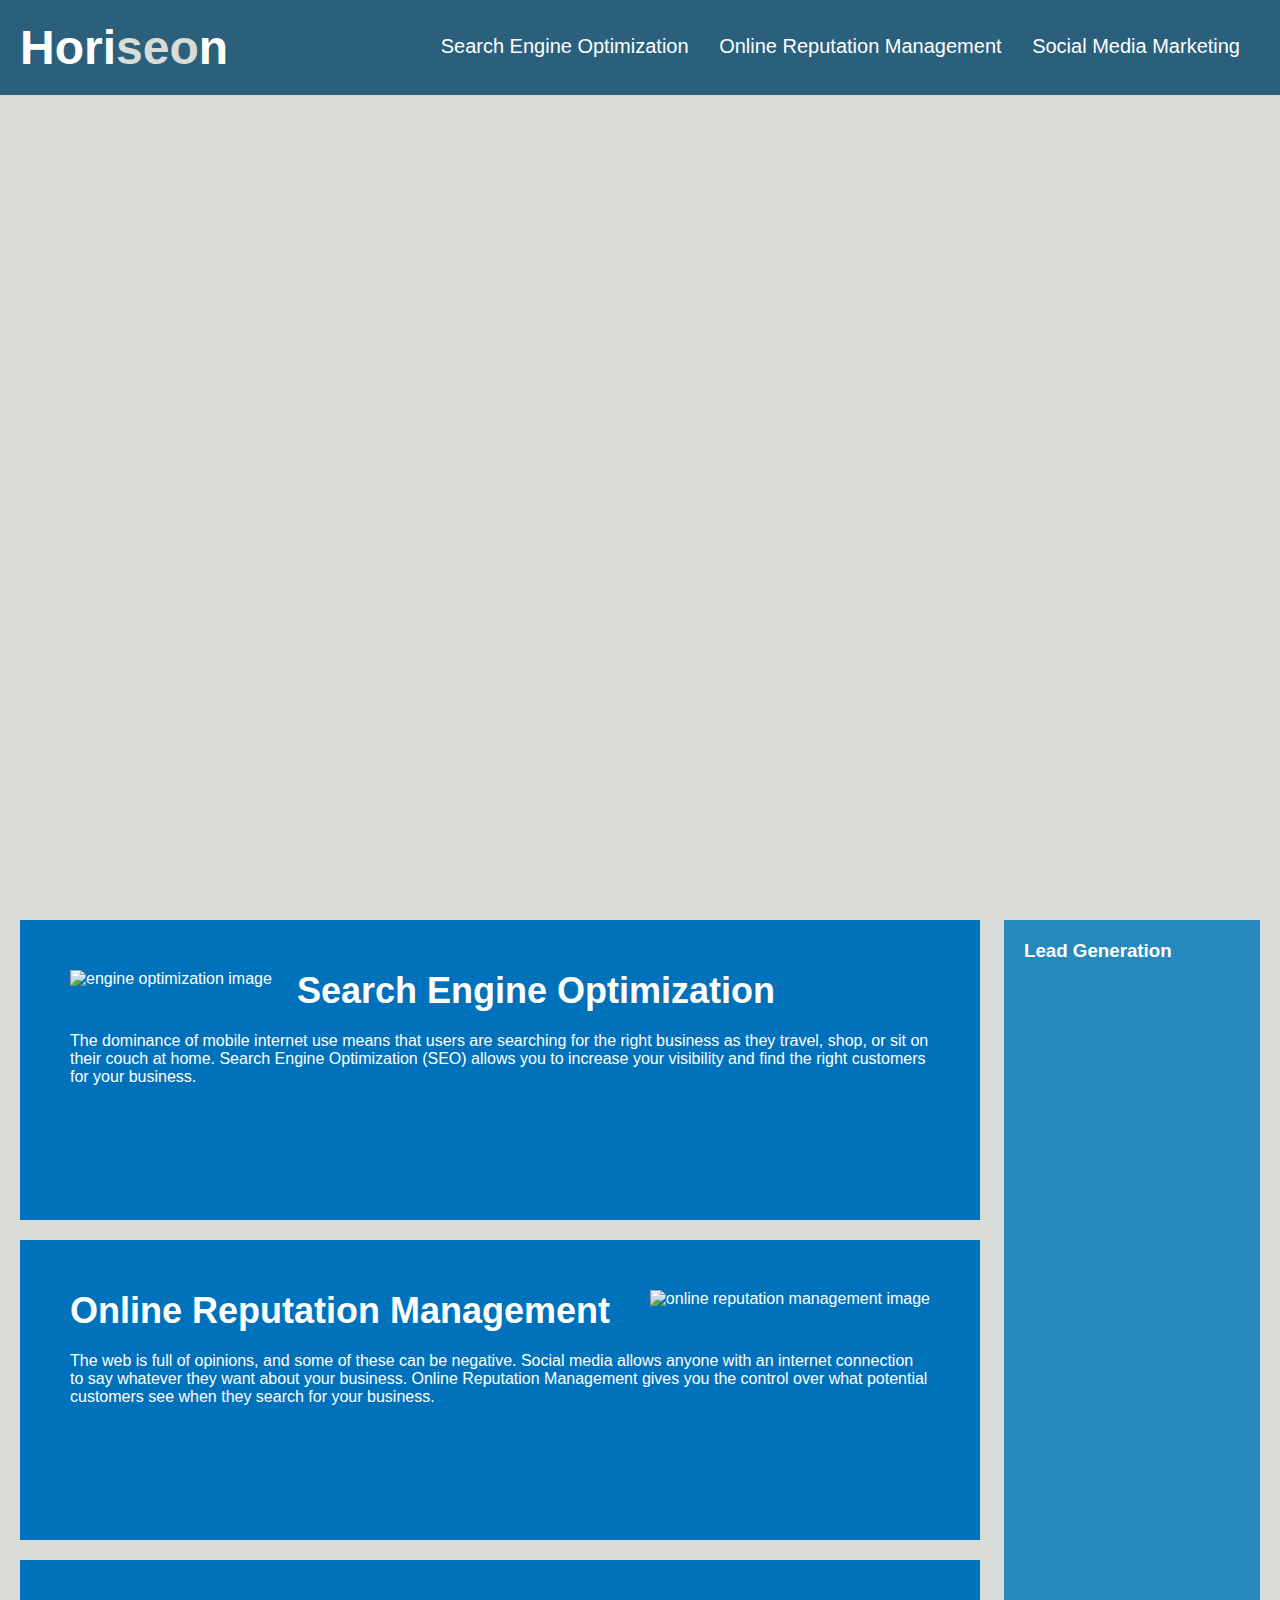
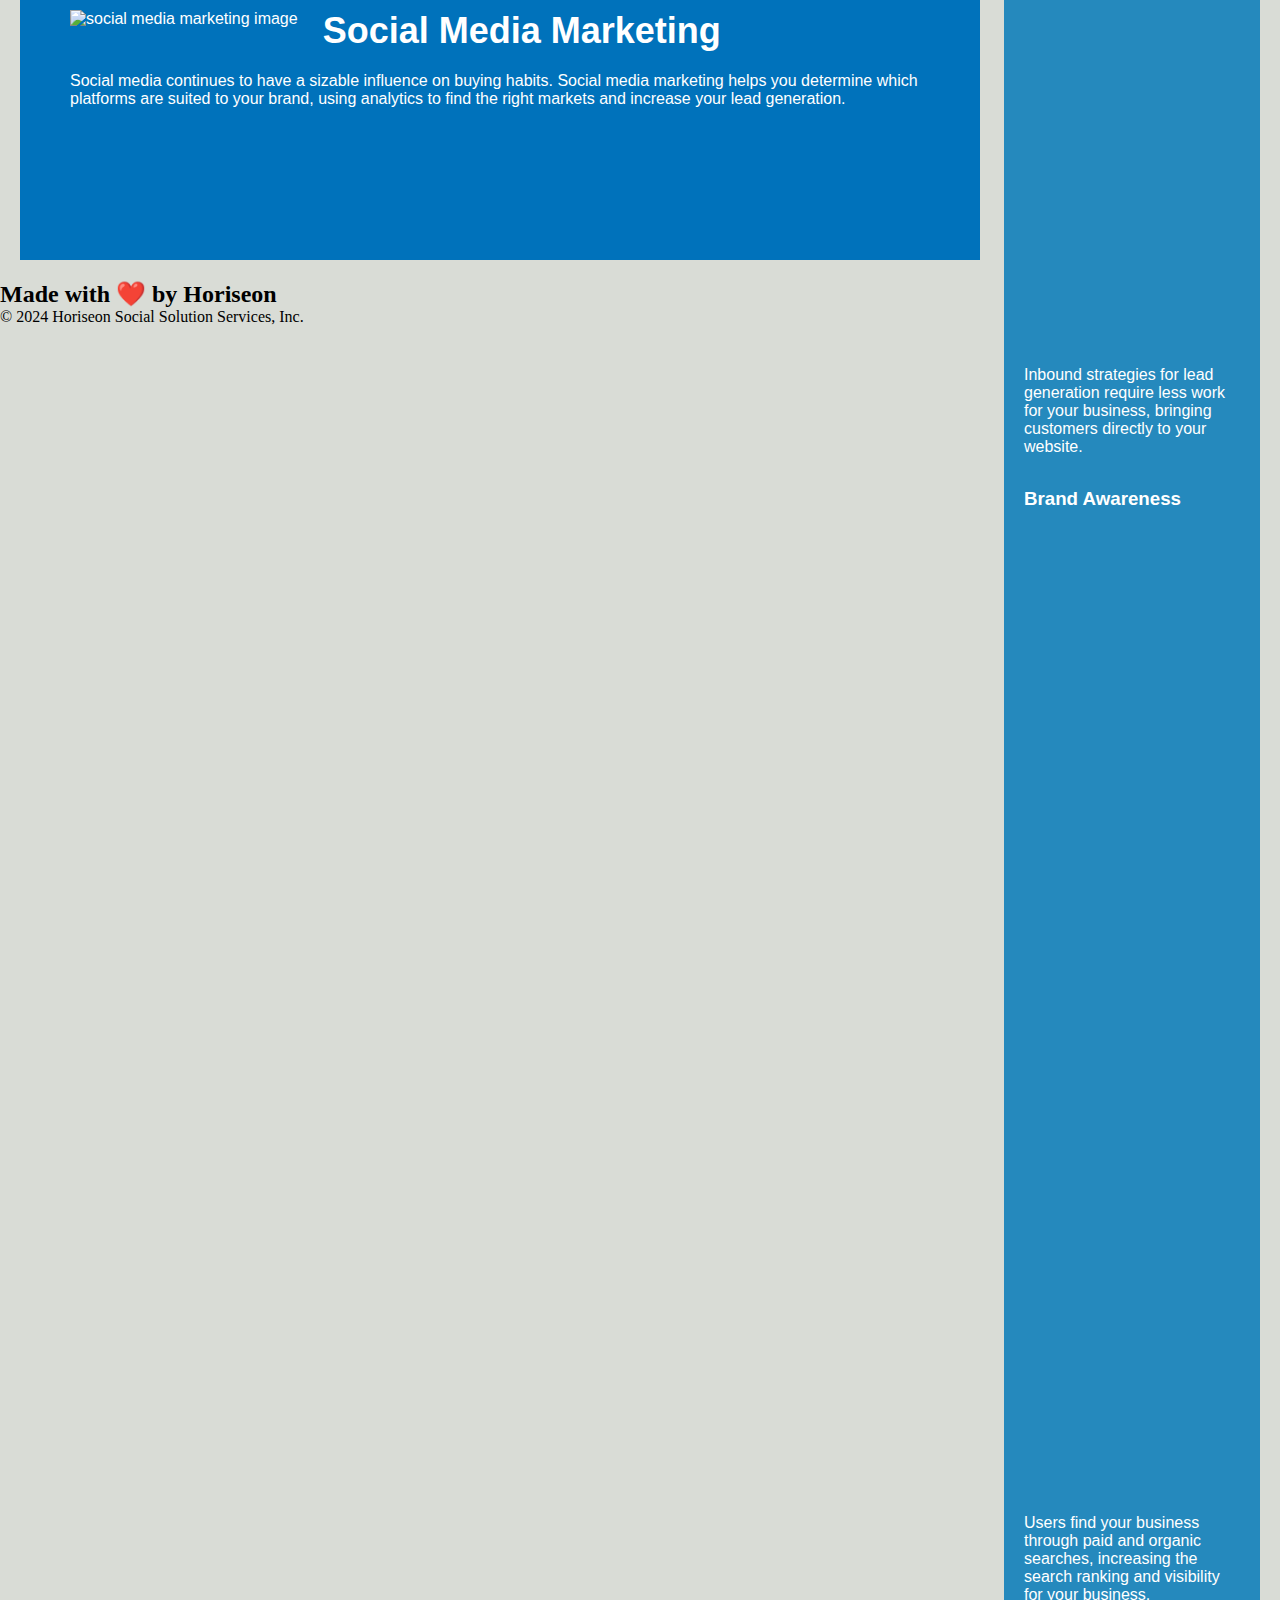
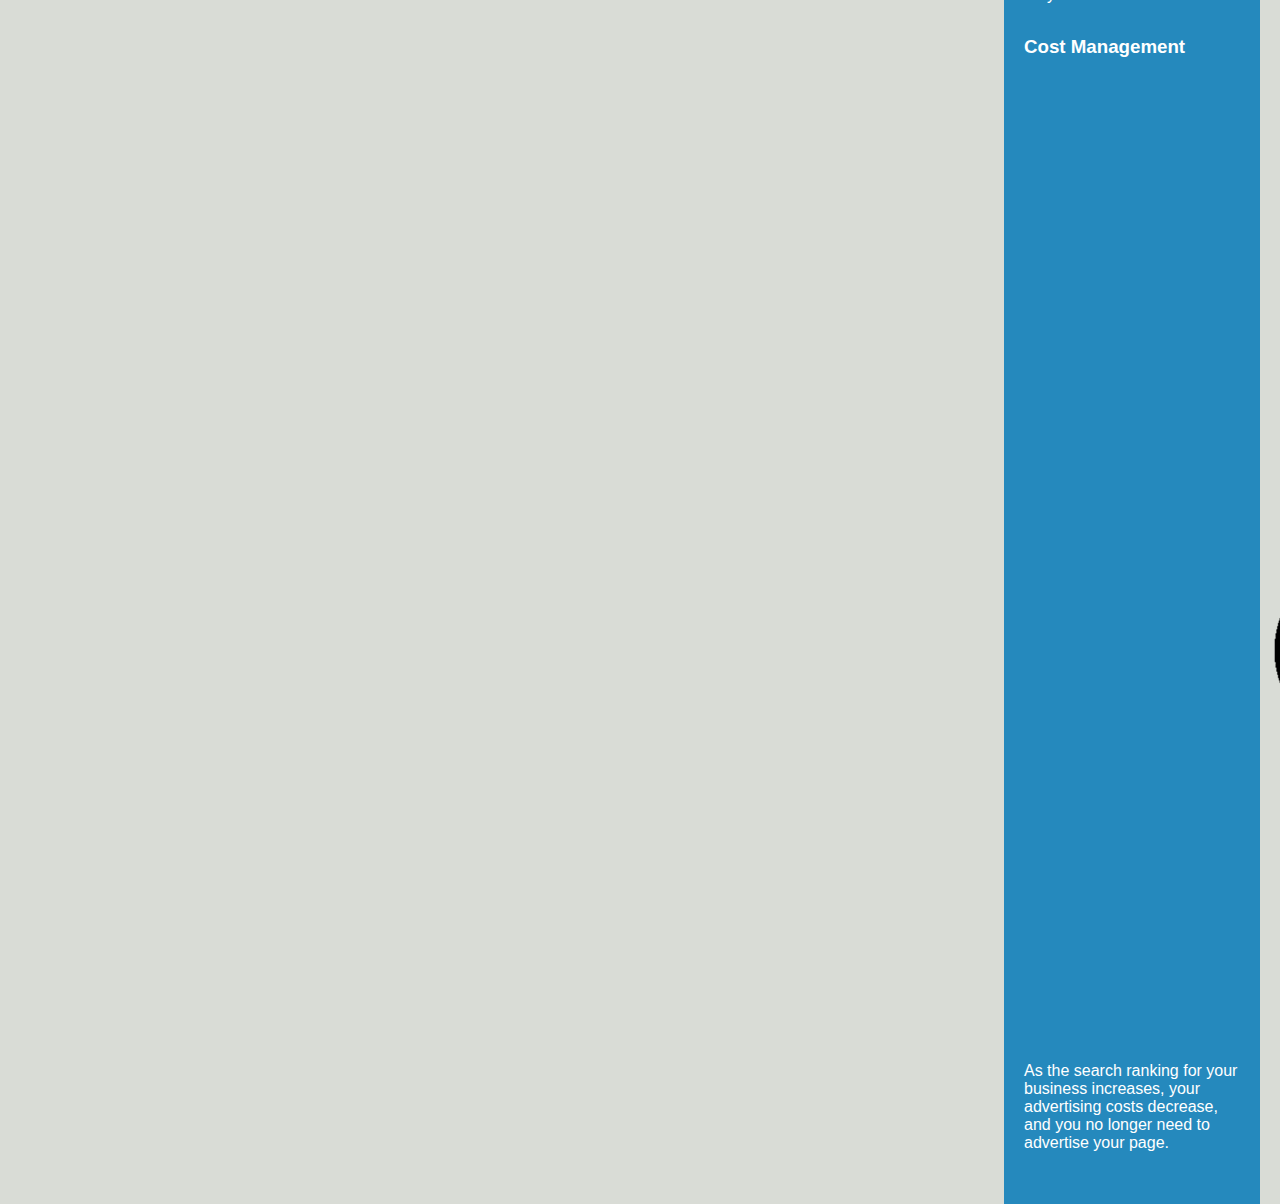
==== index.html @ 2813f00c "fixed nav, folder estructure, starting fixing CSS" ====
<!DOCTYPE html>
<html lang="en-us">

<head>
    <meta charset="UTF-8" />
    <link rel="stylesheet" href="./assets/css/style.css">
    <title>website</title>
</head>

<body>

    <!--header-->

    <header>
        <h1>Hori<span class="seo">seo</span>n</h1>
        <nav>
            <ul>
                <li>
                    <a href="#search-engine-optimization">Search Engine Optimization</a>
                </li>
                <li>
                    <a href="#online-reputation-management">Online Reputation Management</a>
                </li>
                <li>
                    <a href="#social-media-marketing">Social Media Marketing</a>
                </li>
            </ul>
        </nav>
    </header>

    <div class="hero"></div>

<!--html semantic main-->

    <main>
        <section class="search-engine-optimization" id="search-engine-optimization">
            <img src="./assets/images/search-engine-optimization.jpg" alt="engine optimization image" class="float-left" />
            <h2>Search Engine Optimization</h2>
            <p>
                The dominance of mobile internet use means that users are searching for the right business as they travel, shop, or sit on their couch at home. Search Engine Optimization (SEO) allows you to increase your visibility and find the right customers for your business.
            </p>
        </section>
        <section id="online-reputation-management" class="online-reputation-management">
            <img src="./assets/images/online-reputation-management.jpg" alt="online reputation management image" class="float-right" />
            <h2>Online Reputation Management</h2>
            <p>
                The web is full of opinions, and some of these can be negative. Social media allows anyone with an internet connection to say whatever they want about your business. Online Reputation Management gives you the control over what potential customers see when they search for your business.
            </p>
        </section>
        <section id="social-media-marketing" class="social-media-marketing">
            <img src="./assets/images/social-media-marketing.jpg" alt="social media marketing image" class="float-left" />
            <h2>Social Media Marketing</h2>
            <p>
                Social media continues to have a sizable influence on buying habits. Social media marketing helps you determine which platforms are suited to your brand, using analytics to find the right markets and increase your lead generation.
            </p>
        </section>
    </main>

<!--html semantic section-->

    <aside class="benefits">
        <section class="benefit">
            <h3>Lead Generation</h3>
            <img src="./assets/images/lead-generation.png" alt="lead generation image" />
            <p>
                Inbound strategies for lead generation require less work for your business, bringing customers directly to your website.
            </p>
        </section>
        <section class="benefit">
            <h3>Brand Awareness</h3>
            <img src="./assets/images/brand-awareness.png" alt="brand awareness image" />
            <p>
                Users find your business through paid and organic searches, increasing the search ranking and visibility for your business.
            </p>
        </section>
        <section class="benefit">
            <h3>Cost Management</h3>
            <img src="./assets/images/cost-management.png" alt="cost management image" />
            <p>
                As the search ranking for your business increases, your advertising costs decrease, and you no longer need to advertise your page.
            </p>
        </section>
    </aside>

    <!--footer-->

    <footer>
        <h2>Made with ❤️️ by Horiseon</h2>
        <p>
            &copy; 2024 Horiseon Social Solution Services, Inc.
        </p>
    </footer>
</body>

</html>
---- assets/css/style.css ----
* {
    box-sizing: border-box;
    padding: 0;
    margin: 0;
}

body {
    background-color: #d9dcd6;
}

header {
    padding: 20px;
    font-family: 'Trebuchet MS', 'Lucida Sans Unicode', 'Lucida Grande', 'Lucida Sans', Arial, sans-serif;
    background-color: #2a607c;
    color: #ffffff;
}

header h1 {
    display: inline-block;
    font-size: 48px;
}

header h1 .seo {
    color: #d9dcd6;
}

header nav {
    padding-top: 15px;
    margin-right: 20px;
    float: right;
    font-family: 'Gill Sans', 'Gill Sans MT', Calibri, 'Trebuchet MS', sans-serif;
    font-size: 20px;
}

header nav ul {
    list-style-type: none;
}

header nav ul li {
    display: inline-block;
    margin-left: 25px;
}

a {
    color: #ffffff;
    text-decoration: none;
}

p {
    font-size: 16px;
}

.hero {
    height: 800px;
    width: 100%;
    margin-bottom: 25px;
    background-image: url("../images/digital-marketing-meeting.jpg");
    background-size: cover;
    background-position: center;
}

.float-left {
    float: left;
    margin-right: 25px;
}

.float-right {
    float: right;
    margin-left: 25px;
}

main {
    width: 75%;
    display: inline-block;
    margin-left: 20px;
}

.benefits {
    margin-right: 20px;
    padding: 20px;
    clear: both;
    float: right;
    width: 20%;
    height: 100%;
    font-family: 'Gill Sans', 'Gill Sans MT', Calibri, 'Trebuchet MS', sans-serif;
    background-color: #2589bd;
}

.benefit{
    margin-bottom: 32px;
    color: #ffffff;
}

.benefit-lead h3 {
    margin-bottom: 10px;
    text-align: center;
}

.benefit-brand h3 {
    margin-bottom: 10px;
    text-align: center;
}

.benefit-cost h3 {
    margin-bottom: 10px;
    text-align: center;
}

.benefit-lead img {
    display: block;
    margin: 10px auto;
    max-width: 150px;
}

.benefit-brand img {
    display: block;
    margin: 10px auto;
    max-width: 150px;
}

.benefit-cost img {
    display: block;
    margin: 10px auto;
    max-width: 150px;
}

.search-engine-optimization {
    margin-bottom: 20px;
    padding: 50px;
    height: 300px;
    font-family: 'Gill Sans', 'Gill Sans MT', Calibri, 'Trebuchet MS', sans-serif;
    background-color: #0072bb;
    color: #ffffff;
}

.online-reputation-management {
    margin-bottom: 20px;
    padding: 50px;
    height: 300px;
    font-family: 'Gill Sans', 'Gill Sans MT', Calibri, 'Trebuchet MS', sans-serif;
    background-color: #0072bb;
    color: #ffffff;
}

.social-media-marketing {
    margin-bottom: 20px;
    padding: 50px;
    height: 300px;
    font-family: 'Gill Sans', 'Gill Sans MT', Calibri, 'Trebuchet MS', sans-serif;
    background-color: #0072bb;
    color: #ffffff;
}

.search-engine-optimization img {
    max-height: 200px;
}

.online-reputation-management img {
    max-height: 200px;
}

.social-media-marketing img {
    max-height: 200px;
}

.search-engine-optimization h2 {
    margin-bottom: 20px;
    font-size: 36px;
}

.online-reputation-management h2 {
    margin-bottom: 20px;
    font-size: 36px;
}

.social-media-marketing h2 {
    margin-bottom: 20px;
    font-size: 36px;
}

.footer {
    padding: 30px;
    clear: both;
    font-family: 'Trebuchet MS', 'Lucida Sans Unicode', 'Lucida Grande', 'Lucida Sans', Arial, sans-serif;
    text-align: center;
}

.footer h2 {
    font-size: 20px;
}
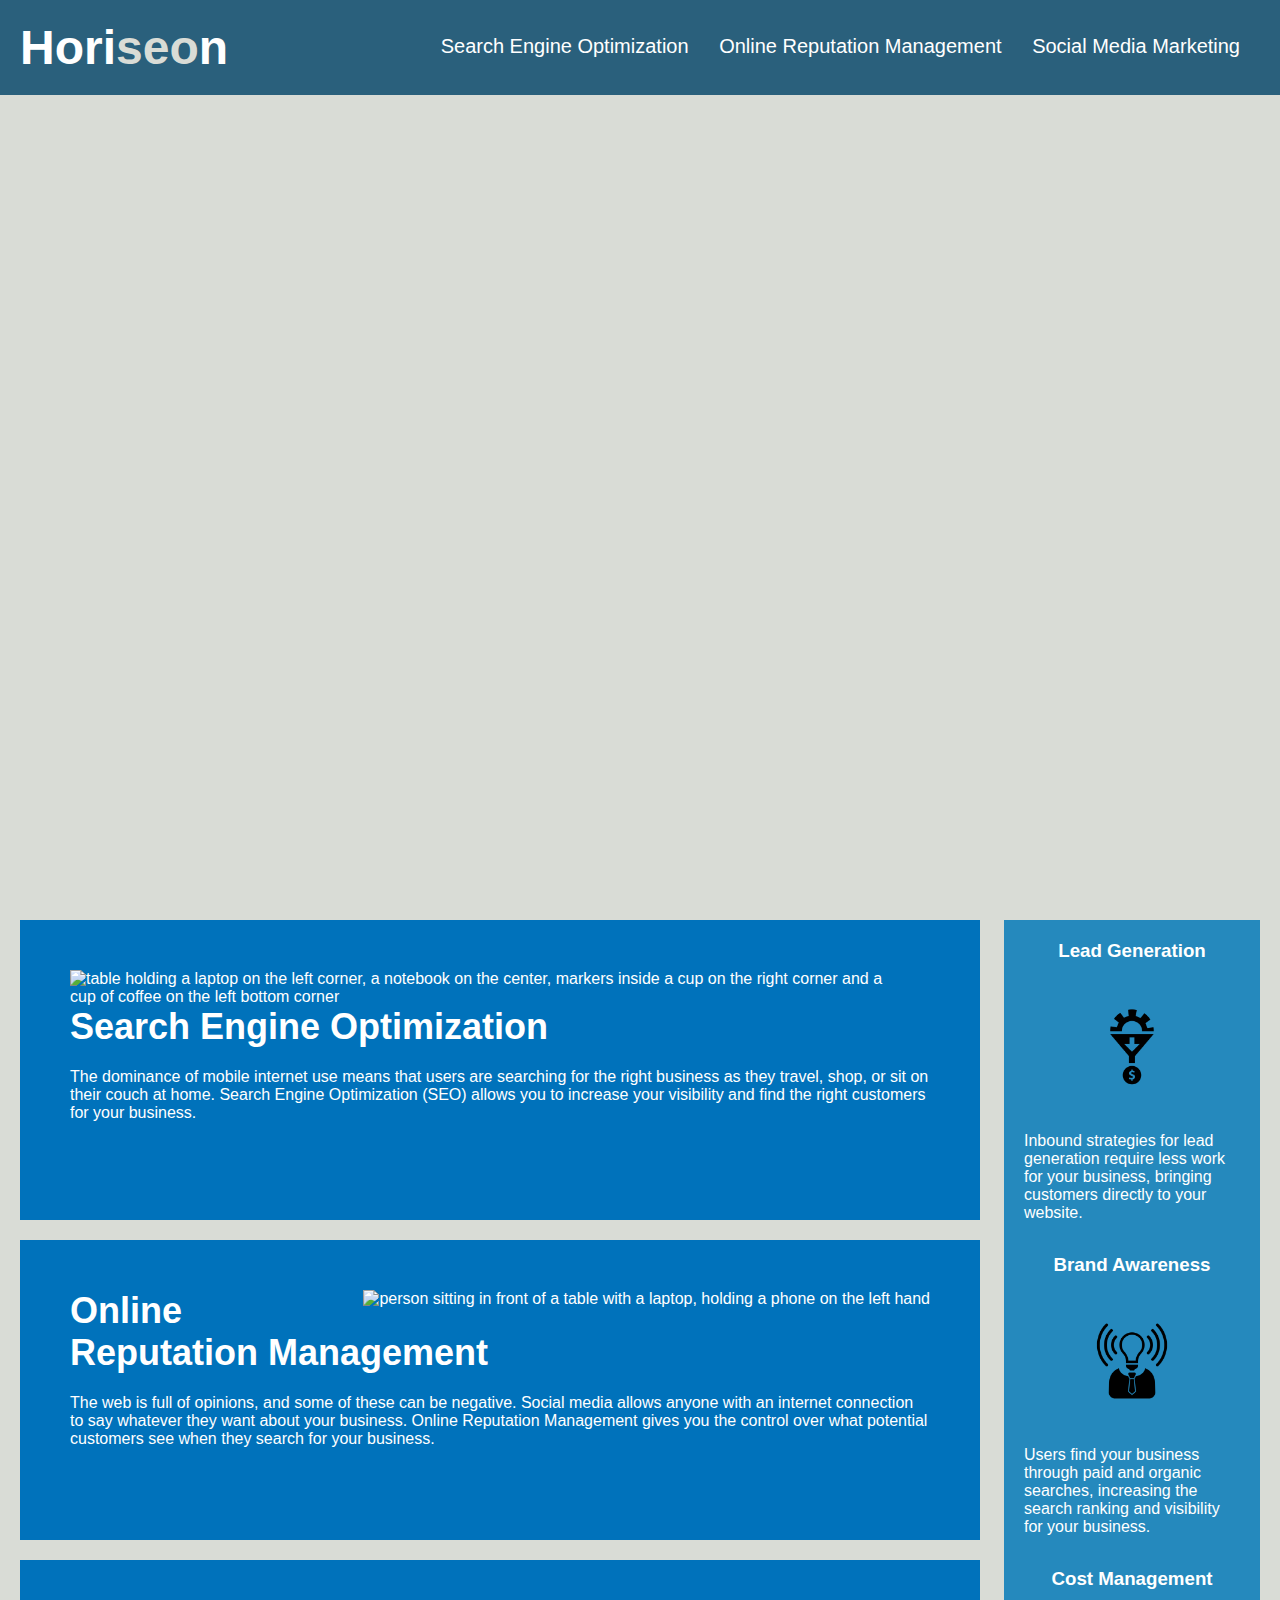
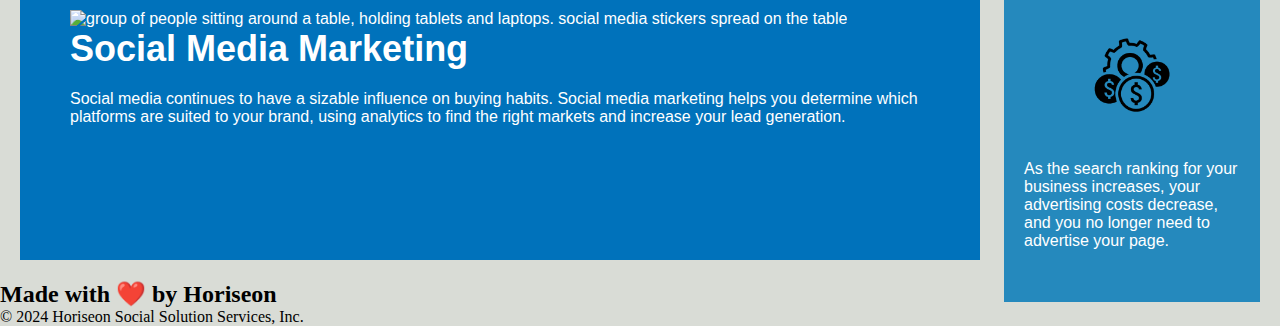
==== commit eb549d08: "updated alt descriptions" ====
--- a/index.html
+++ b/index.html
@@ -34,21 +34,21 @@
 
     <main>
         <section class="search-engine-optimization" id="search-engine-optimization">
-            <img src="./assets/images/search-engine-optimization.jpg" alt="engine optimization image" class="float-left" />
+            <img src="./assets/images/search-engine-optimization.jpg" alt="table holding a laptop on the left corner, a notebook on the center, markers inside a cup on the right corner and a cup of coffee on the left bottom corner" class="float-left" />
             <h2>Search Engine Optimization</h2>
             <p>
                 The dominance of mobile internet use means that users are searching for the right business as they travel, shop, or sit on their couch at home. Search Engine Optimization (SEO) allows you to increase your visibility and find the right customers for your business.
             </p>
         </section>
         <section id="online-reputation-management" class="online-reputation-management">
-            <img src="./assets/images/online-reputation-management.jpg" alt="online reputation management image" class="float-right" />
+            <img src="./assets/images/online-reputation-management.jpg" alt="person sitting in front of a table with a laptop, holding a phone on the left hand" class="float-right" />
             <h2>Online Reputation Management</h2>
             <p>
                 The web is full of opinions, and some of these can be negative. Social media allows anyone with an internet connection to say whatever they want about your business. Online Reputation Management gives you the control over what potential customers see when they search for your business.
             </p>
         </section>
         <section id="social-media-marketing" class="social-media-marketing">
-            <img src="./assets/images/social-media-marketing.jpg" alt="social media marketing image" class="float-left" />
+            <img src="./assets/images/social-media-marketing.jpg" alt="group of people sitting around a table, holding tablets and laptops. social media stickers spread on the table" class="float-left" />
             <h2>Social Media Marketing</h2>
             <p>
                 Social media continues to have a sizable influence on buying habits. Social media marketing helps you determine which platforms are suited to your brand, using analytics to find the right markets and increase your lead generation.
--- a/assets/css/style.css
+++ b/assets/css/style.css
@@ -7,6 +7,7 @@
 body {
     background-color: #d9dcd6;
 }
+
 
 header {
     padding: 20px;
@@ -91,34 +92,25 @@
     color: #ffffff;
 }
 
-.benefit-lead h3 {
+.benefit h3 {
     margin-bottom: 10px;
     text-align: center;
 }
 
-.benefit-brand h3 {
-    margin-bottom: 10px;
-    text-align: center;
-}
 
-.benefit-cost h3 {
-    margin-bottom: 10px;
-    text-align: center;
-}
-
-.benefit-lead img {
+.benefit img {
     display: block;
     margin: 10px auto;
     max-width: 150px;
 }
 
-.benefit-brand img {
+.section-benefit img {
     display: block;
     margin: 10px auto;
     max-width: 150px;
 }
 
-.benefit-cost img {
+.section-benefit img {
     display: block;
     margin: 10px auto;
     max-width: 150px;
